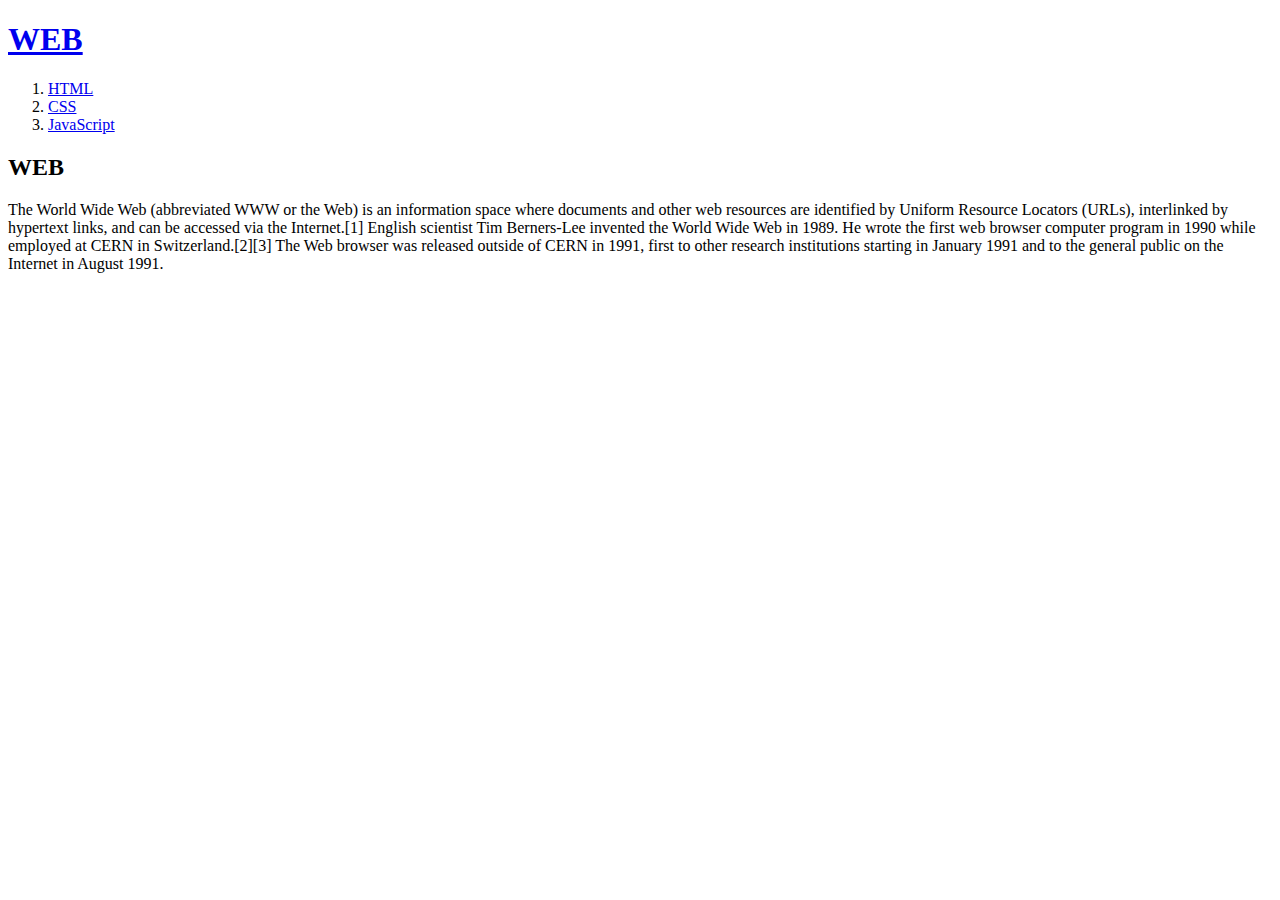
==== index.html @ a348fbf4 "원시 웹사이트 완성" ====
<!DOCTYPE html>
<html>
  <head>
    <meta charset="utf-8">
    <title>WEB1 - Welcome</title>
  </head>
  <body>
<h1><a href="index.html">WEB</a></h1>
<ol>
  <li><a href="1.html">HTML</a></li>
  <li><a href="2.html">CSS</a></li>
  <li><a href="3.html">JavaScript</a></li>
</ol>
<h2>WEB</h2>
<p>The World Wide Web (abbreviated WWW or the Web) is an information space where documents and other web resources are identified by Uniform Resource Locators (URLs), interlinked by hypertext links, and can be accessed via the Internet.[1] English scientist Tim Berners-Lee invented the World Wide Web in 1989. He wrote the first web browser computer program in 1990 while employed at CERN in Switzerland.[2][3] The Web browser was released outside of CERN in 1991, first to other research institutions starting in January 1991 and to the general public on the Internet in August 1991.
</p>
</body>
</html>

  </body>
</html>
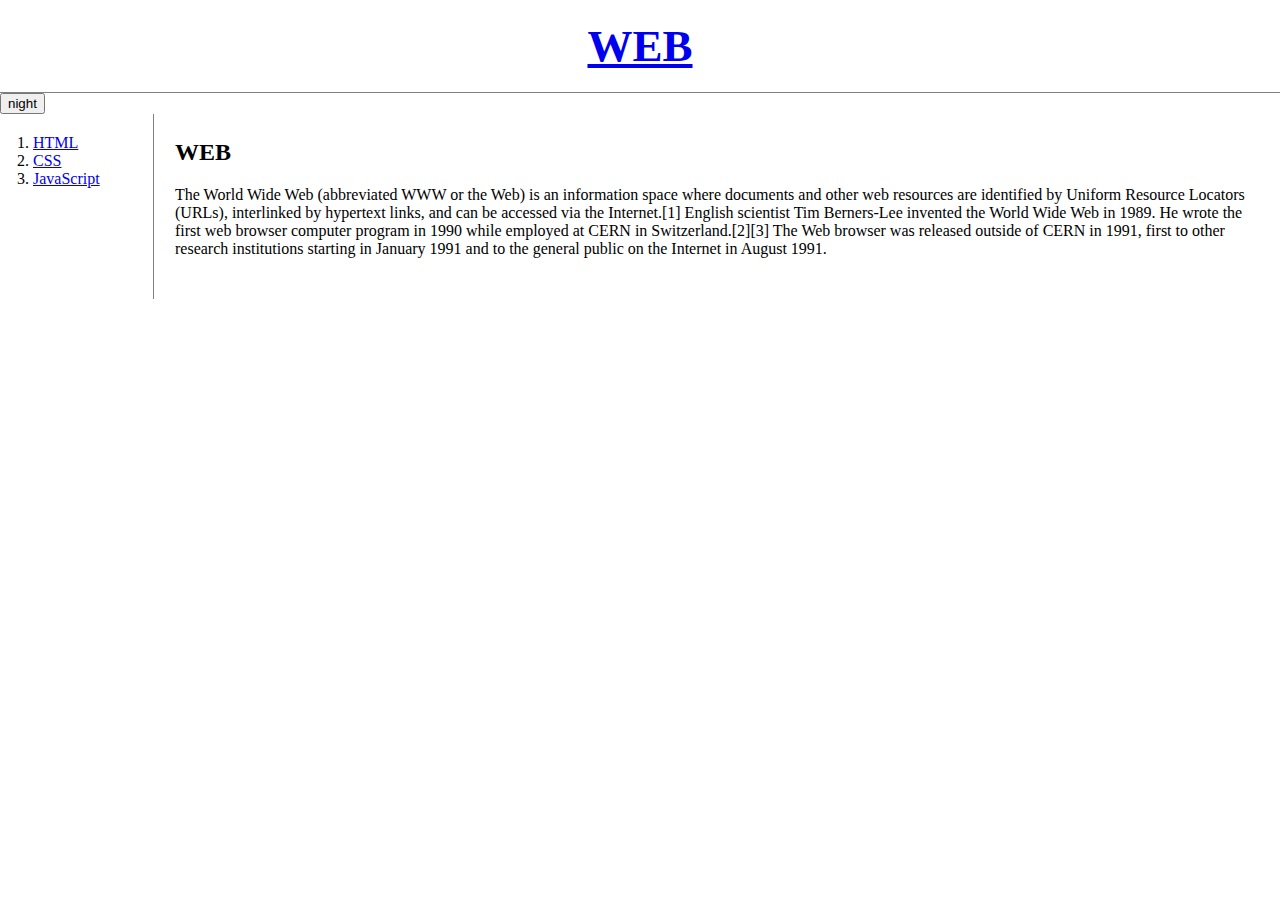
==== commit c6bd0662: "add a JavaScript" ====
--- a/index.html
+++ b/index.html
@@ -3,17 +3,26 @@
   <head>
     <meta charset="utf-8">
     <title>WEB1 - Welcome</title>
+    <link rel="stylesheet" href="style.css">
+    <script src="colors.js"></script>
   </head>
   <body>
-<h1><a href="index.html">WEB</a></h1>
-<ol>
-  <li><a href="1.html">HTML</a></li>
-  <li><a href="2.html">CSS</a></li>
-  <li><a href="3.html">JavaScript</a></li>
-</ol>
-<h2>WEB</h2>
-<p>The World Wide Web (abbreviated WWW or the Web) is an information space where documents and other web resources are identified by Uniform Resource Locators (URLs), interlinked by hypertext links, and can be accessed via the Internet.[1] English scientist Tim Berners-Lee invented the World Wide Web in 1989. He wrote the first web browser computer program in 1990 while employed at CERN in Switzerland.[2][3] The Web browser was released outside of CERN in 1991, first to other research institutions starting in January 1991 and to the general public on the Internet in August 1991.
-</p>
+    <h1><a href="index.html">WEB</a></h1>
+    <input id="night_day" type="button" value="night" onclick="
+      nightDayHandler(this);
+    ">
+    <div id="grid">
+      <ol>
+        <li><a href="1.html">HTML</a></li>
+        <li><a href="2.html">CSS</a></li>
+        <li><a href="3.html">JavaScript</a></li>
+      </ol>
+    <div id="article">
+      <h2>WEB</h2>
+      <p>The World Wide Web (abbreviated WWW or the Web) is an information space where documents and other web resources are identified by Uniform Resource Locators (URLs), interlinked by hypertext links, and can be accessed via the Internet.[1] English scientist Tim Berners-Lee invented the World Wide Web in 1989. He wrote the first web browser computer program in 1990 while employed at CERN in Switzerland.[2][3] The Web browser was released outside of CERN in 1991, first to other research institutions starting in January 1991 and to the general public on the Internet in August 1991.
+      </p>
+    </div>
+  </div>
 </body>
 </html>
 
--- a/style.css
+++ b/style.css
@@ -0,0 +1,41 @@
+body{
+  margin:0px;
+}
+  a {
+    text-decoration: underline;
+  }
+  h1{
+    text-align: center;
+    font-size: 45px;
+    border-bottom: 1px solid gray;
+    margin:0;
+    padding:20px;
+  }
+  ol{
+    border-right: 1px solid gray;
+    width:100px;
+    margin:0;
+    padding:20px;
+  }
+  #grid{
+    display: grid;
+    grid-template-columns: 150px 1fr;
+  }
+  #grid ol{
+    padding-left: 33px;
+  }
+  #article{
+    padding: 25px;
+    padding-top: 5px;
+  }
+  @media(max-width:800px){
+    #grid{
+      display: block;
+    }
+    ol{
+      border-right: none;
+    }
+    h1{
+      border-bottom: none:
+    }
+  }
